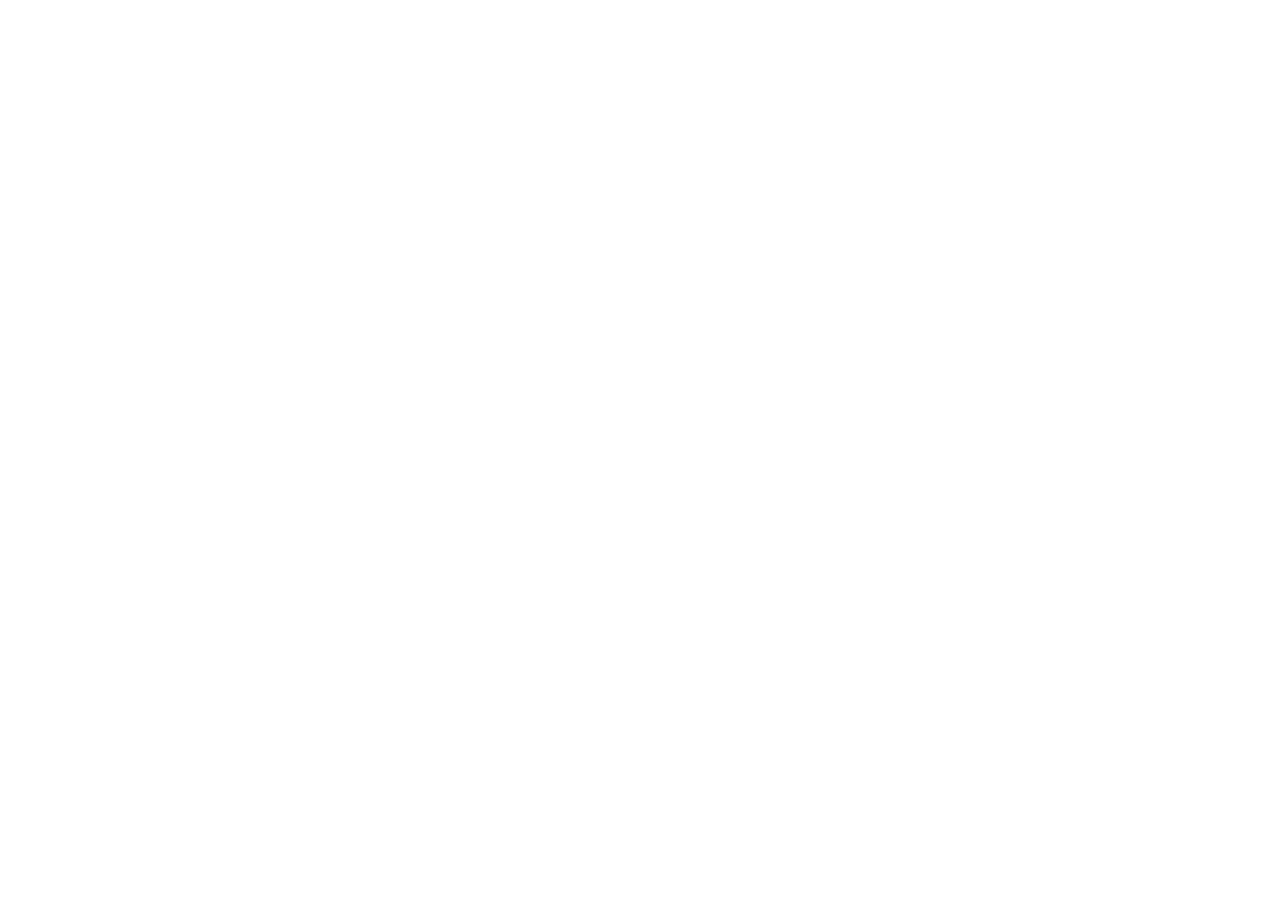
==== aboutus.html @ 9e3be346 "Initial Commit" ====
<!DOCTYPE html>
<html lang="en">
<head>
    <meta charset="UTF-8">
    <meta name="viewport" content="width=device-width, initial-scale=1.0">
    <link rel="stylesheet" src="styles.css">
    <title>BAT Equipment - About Us</title>
</head>
<body>
    
</body>
</html>
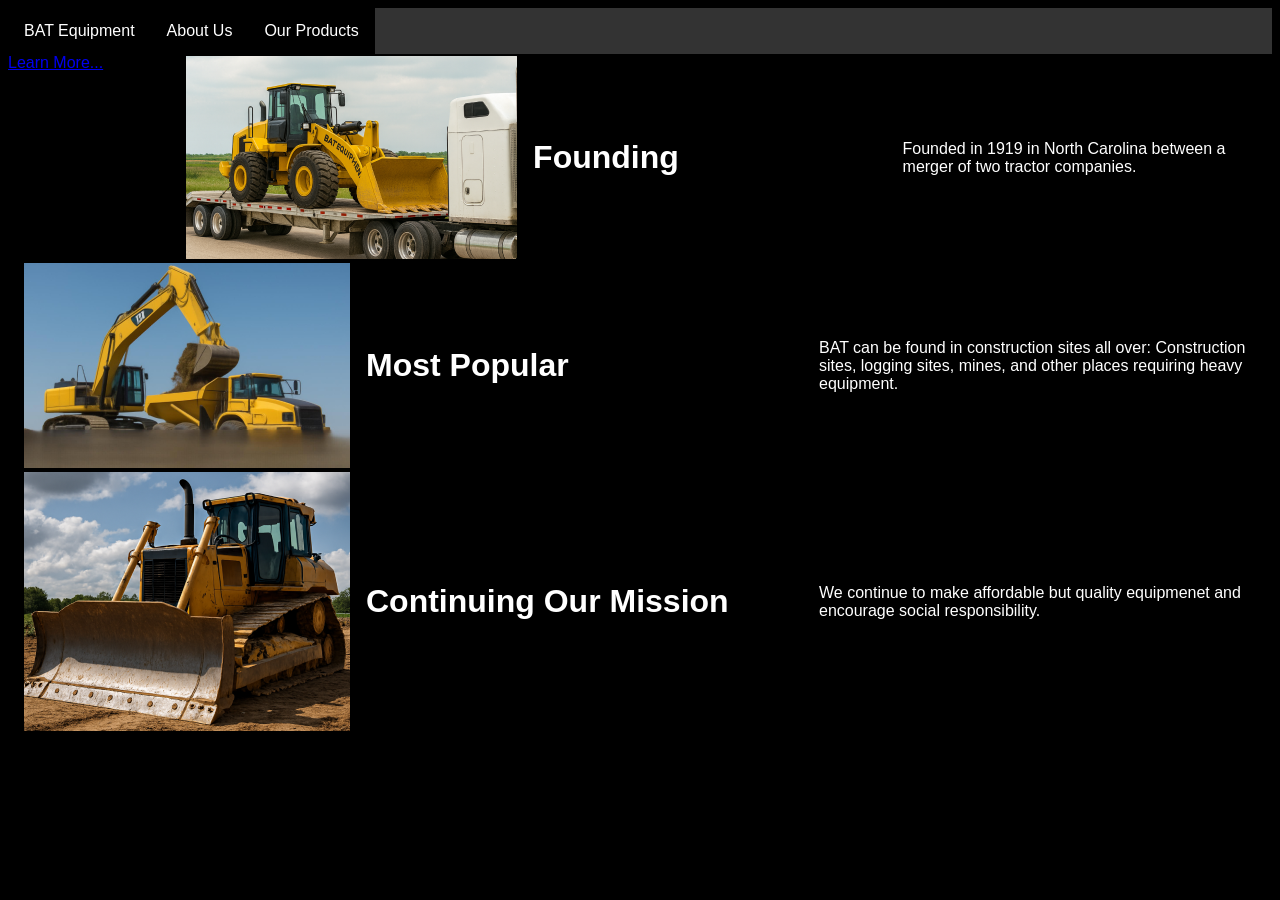
==== commit 8e02c9da: "Add content" ====
--- a/aboutus.html
+++ b/aboutus.html
@@ -3,10 +3,32 @@
 <head>
     <meta charset="UTF-8">
     <meta name="viewport" content="width=device-width, initial-scale=1.0">
-    <link rel="stylesheet" src="styles.css">
+    <link rel="stylesheet" href="styles.css">
     <title>BAT Equipment - About Us</title>
 </head>
 <body>
-    
+    <nav>
+        <ul>
+            <li><a href="index.html">BAT Equipment</a></li>
+            <li><a href="aboutus.html">About Us</a></li>
+            <li><a href="products.html">Our Products</a></li>
+        </ul>
+    </nav>
+    <div class="right-image">
+        <img src="images/4.png">
+        <h1>Founding</h1>
+        <p>Founded in 1919 in North Carolina between a merger of two tractor companies.</p>
+    </div>
+    <div class="right-image">
+        <img src="images/5.png">
+        <h1>Most Popular</h1>
+        <p>BAT can be found in construction sites all over: Construction sites, logging sites, mines, and other places requiring heavy equipment.</p>
+    </div>
+    <div class="right-image">
+        <img src="images/6.png">
+        <h1>Continuing Our Mission</h1>
+        <p>We continue to make affordable but quality equipmenet and encourage social responsibility.</p>
+    </div>
+    <a href="https://en.wikipedia.org/wiki/Heavy_equipment">Learn More...</a>
 </body>
 </html>
--- a/styles.css
+++ b/styles.css
@@ -0,0 +1,94 @@
+/*
+Highlight: #FFC300
+Main: #000000
+
+*/
+
+* {
+    background-color: #000000;
+    font-family: 'Gill Sans', 'Gill Sans MT', Calibri, 'Trebuchet MS', sans-serif;
+}
+
+.left-image {
+    float: left;
+    padding: 2px 16px;
+    display:flex; 
+    align-items:center; 
+    gap:1rem; 
+    flex-wrap:wrap;
+}
+.left-image h1 {
+    color: white;
+    display: inline-block;
+    vertical-align: top;
+    flex:1;
+    
+}
+.left-image p {
+    display: inline-block;
+    color: white;
+    vertical-align: bottom;
+    flex:1;
+}
+.left-image img {
+    flex:0 0 300px;
+    width:100%; 
+    height:auto; 
+    display:block;
+}
+
+.right-image {
+    float: right;
+    padding: 2px 16px;
+    display:flex; 
+    align-items:center; 
+    gap:1rem; 
+    flex-wrap:wrap;
+}
+.right-image h1 {
+    color: white;
+    display: inline-block;
+    vertical-align: top;
+    flex:1;
+}
+.right-image p {
+    display: inline-block;
+    color: white;
+    vertical-align: bottom;
+    flex:1;
+}
+.right-image img {
+    flex:0 0 300px;
+    width:100%; 
+    height:auto; 
+    display:block;
+}
+
+nav ul {
+  list-style-type: none;
+  margin: 0;
+  padding: 0;
+  overflow: hidden;
+  background-color: #333333;
+}
+
+nav ul li {
+  float: left;
+}
+
+nav ul li a {
+  display: block;
+  color: white;
+  text-align: center;
+  padding: 14px 16px;
+  text-decoration: none;
+}
+
+nav ul li a:hover {
+  background-color: #FFC300;
+}
+
+.hero img{
+    width: 100%;
+    height: 100%;
+}
